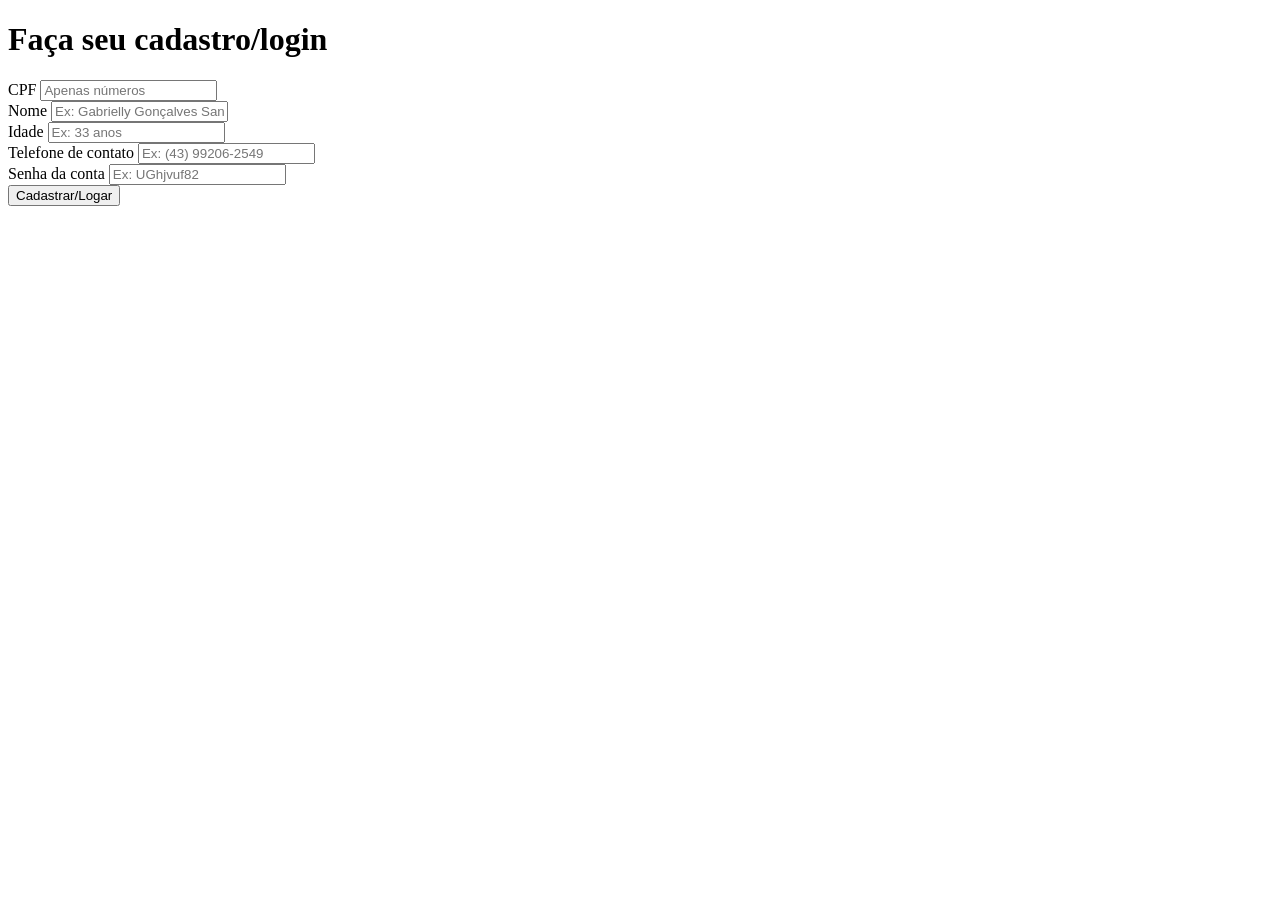
==== templates/cadastrar-cliente.html @ 8d2b26dd "Add files via upload" ====
<!DOCTYPE html>
<html lang="pt-BR">
<head>
  <meta charset="UTF-8">
  <meta name="viewport" content="width=device-width, initial-scale=1.0">
  <title>Cadastro do Cliente - MapPet</title>
  <link rel="stylesheet" href="static/style.css">
</head>
<body>

  <div class="page-card">
    
    <!-- Título superior -->
    <h1 class="page-title">Faça seu cadastro/login</h1>

    <!-- Formulário com 4 campos verticais -->
    <form class="form-cadastro" action="/cadastrar_usuario" method="POST">
      
      <div class="input-group">
        <label for="cpf_cliente">CPF</label>
        <input type="text" id="cpf_cliente" name="cpf_cliente" placeholder="Apenas números" required>
      </div>
      
      <div class="input-group">
        <label for="nome_cliente">Nome</label>
        <input type="text" id="nome_cliente" name="nome_cliente" placeholder="Ex: Gabrielly Gonçalves Santos" required>
      </div>

      <div class="input-group">
        <label for="idade_cliente">Idade</label>
        <input type="text" id="idade_cliente" name="idade_cliente" placeholder="Ex: 33 anos" required>
      </div>

      <div class="input-group">
        <label for="telefone">Telefone de contato</label>
        <input type="text" id="telefone" name="telefone" placeholder="Ex: (43) 99206-2549" required>
      </div>

      <div class="input-group">
        <label for="senha">Senha da conta</label>
        <input type="text" id="senha" name="senha" placeholder="Ex: UGhjvuf82" required>
      </div>

      <!-- Botão para enviar o formulário -->
      <button href="/cadastro" type="submit" class="btn-salvar">Cadastrar/Logar</button>
      
    </form>

  </div>

</body>
</html>
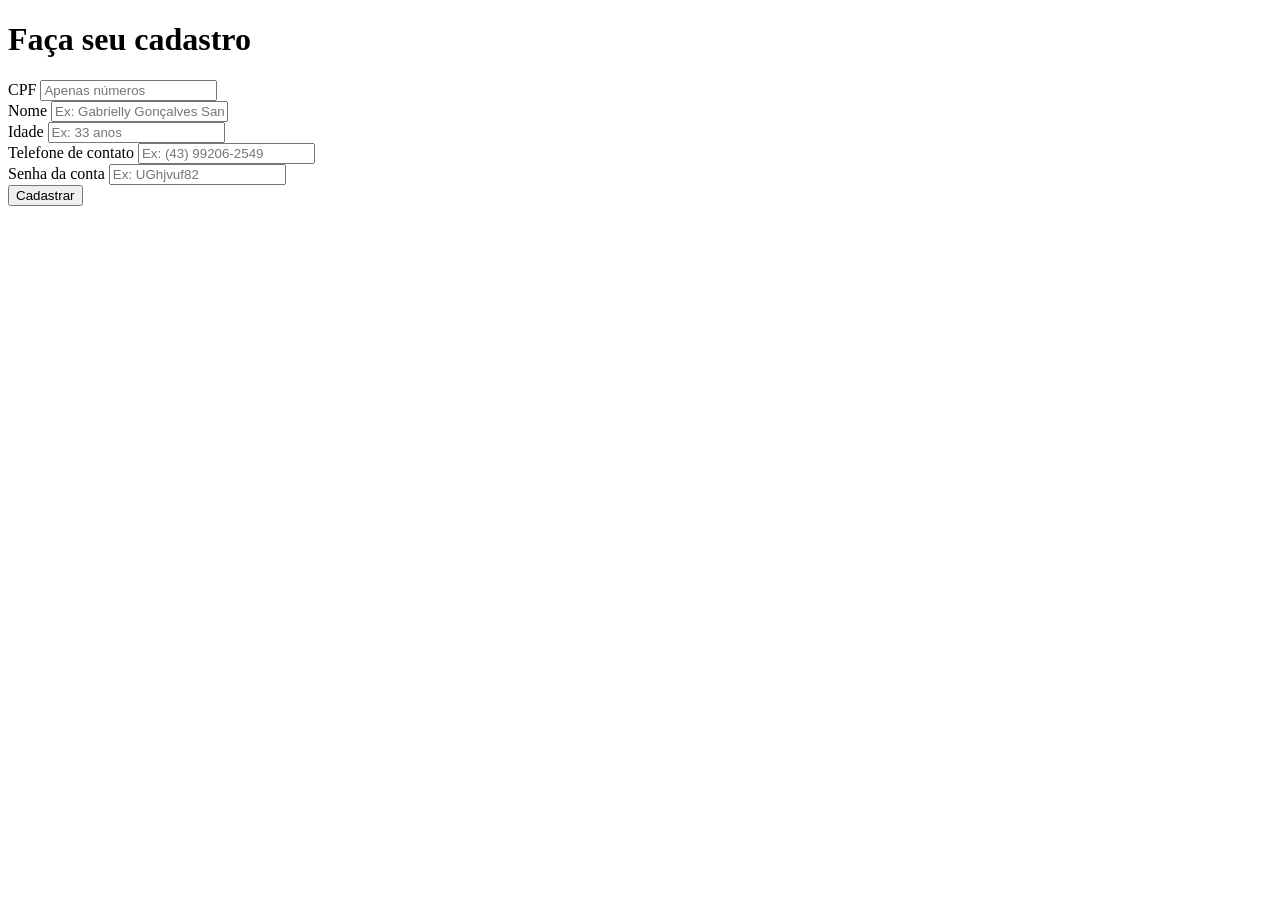
==== commit a3fa9954: "Add files via upload" ====
--- a/templates/cadastrar-cliente.html
+++ b/templates/cadastrar-cliente.html
@@ -11,7 +11,7 @@
   <div class="page-card">
     
     <!-- Título superior -->
-    <h1 class="page-title">Faça seu cadastro/login</h1>
+    <h1 class="page-title">Faça seu cadastro</h1>
 
     <!-- Formulário com 4 campos verticais -->
     <form class="form-cadastro" action="/cadastrar_usuario" method="POST">
@@ -42,7 +42,7 @@
       </div>
 
       <!-- Botão para enviar o formulário -->
-      <button href="/cadastro" type="submit" class="btn-salvar">Cadastrar/Logar</button>
+      <button href="/cadastro" type="submit" class="btn-salvar">Cadastrar</button>
       
     </form>
 
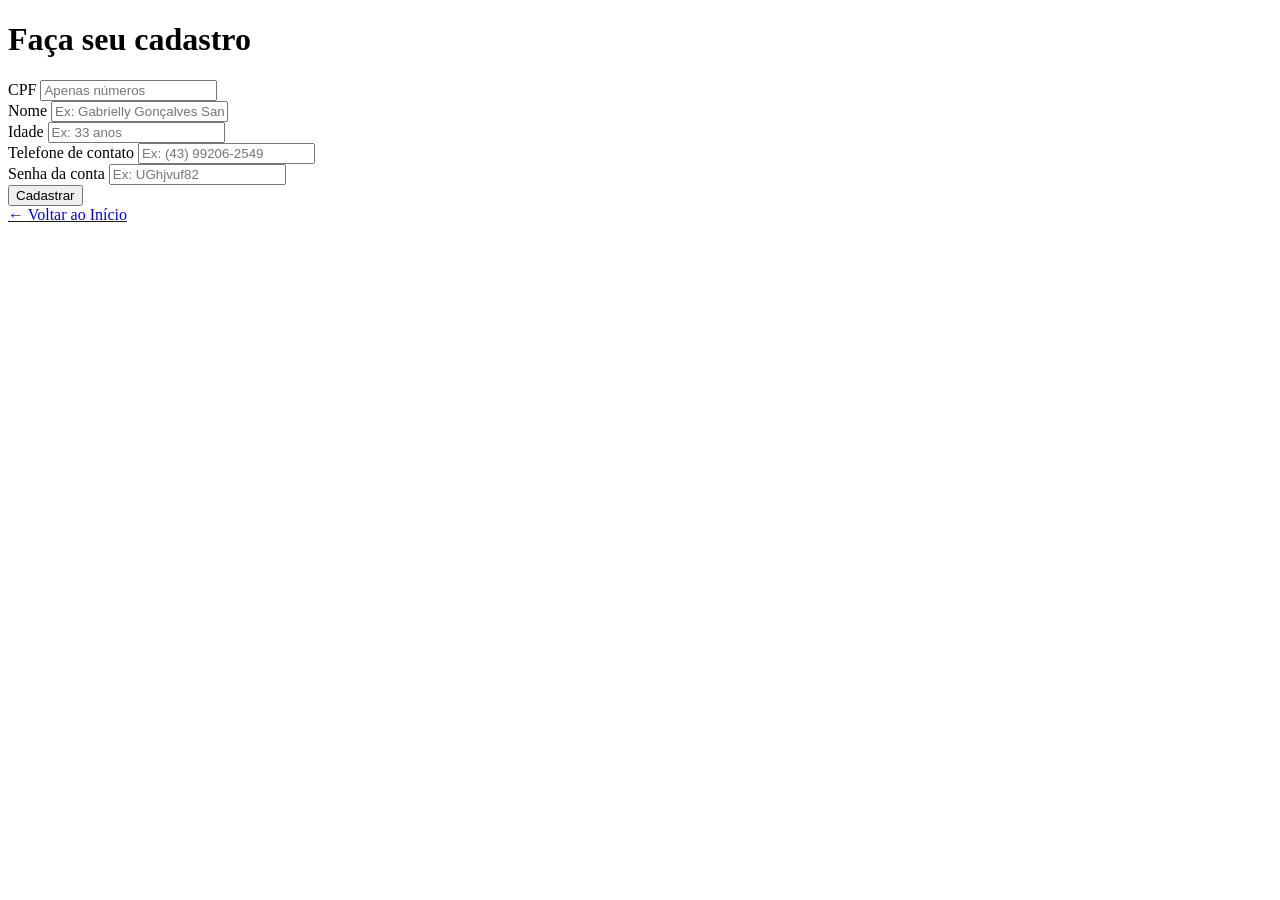
==== commit 56cebfbd: "Add files via upload" ====
--- a/templates/cadastrar-cliente.html
+++ b/templates/cadastrar-cliente.html
@@ -38,7 +38,7 @@
 
       <div class="input-group">
         <label for="senha">Senha da conta</label>
-        <input type="text" id="senha" name="senha" placeholder="Ex: UGhjvuf82" required>
+        <input type="password" id="senha" name="senha" placeholder="Ex: UGhjvuf82" required>
       </div>
 
       <!-- Botão para enviar o formulário -->
@@ -46,6 +46,8 @@
       
     </form>
 
+    <a href="/" class="btn-voltar">← Voltar ao Início</a>
+
   </div>
 
 </body>
